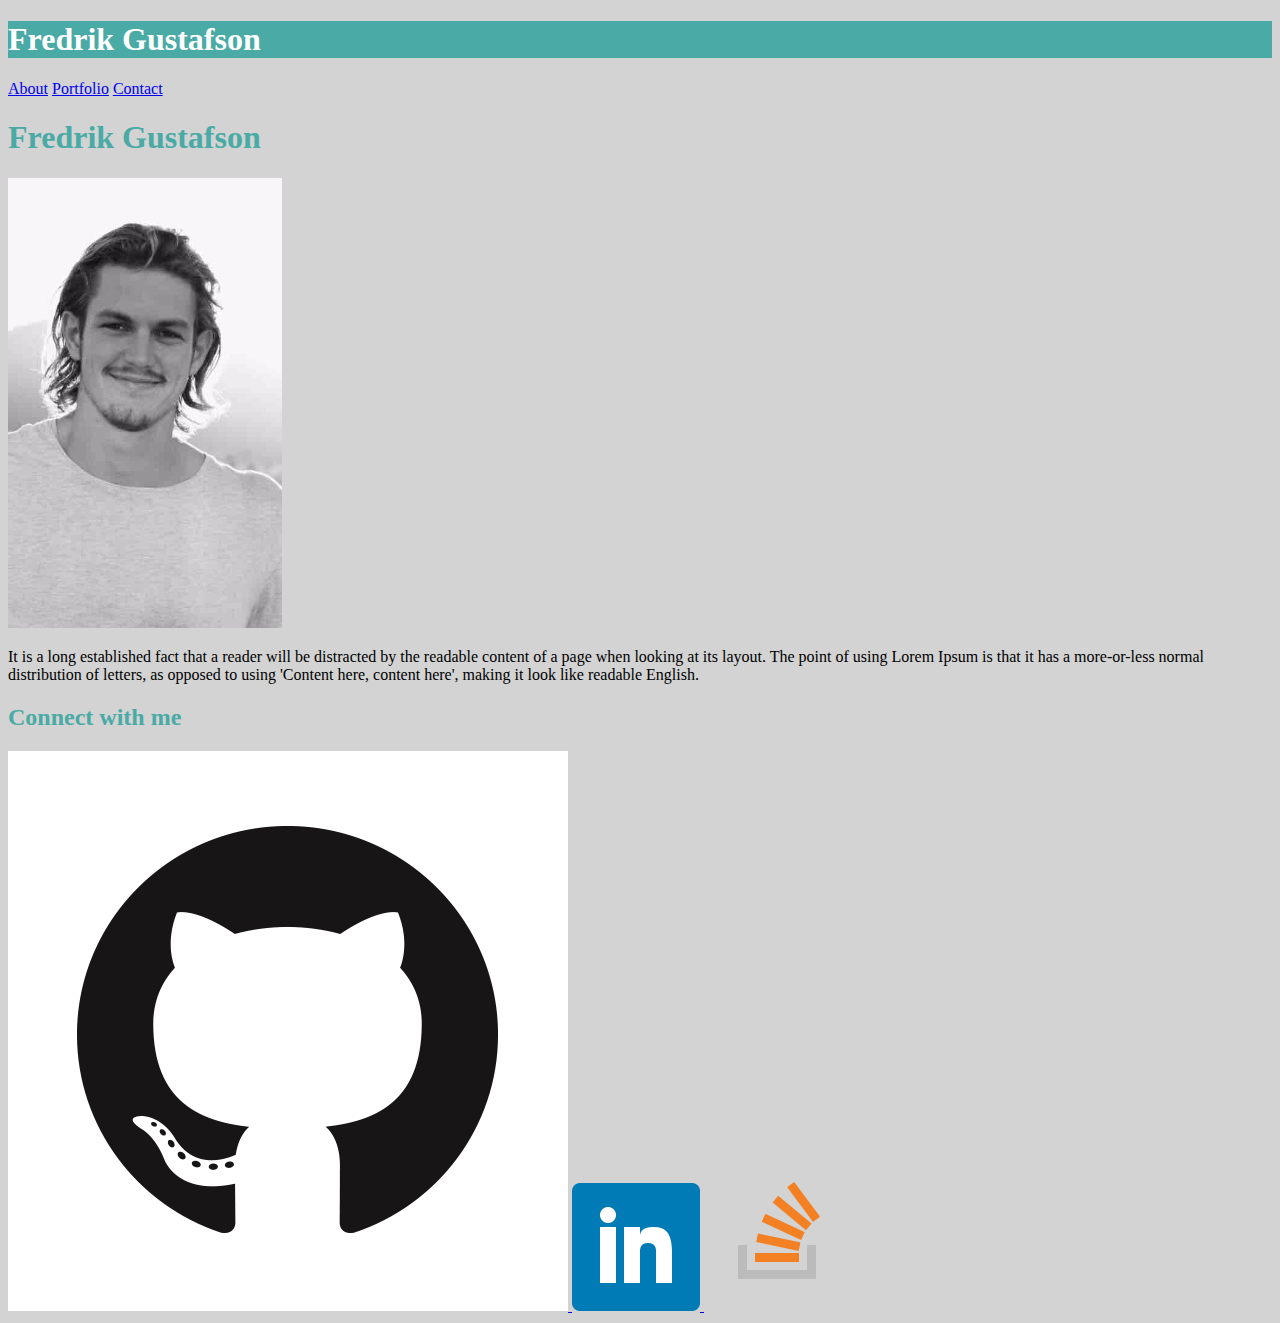
==== index.html @ e0c2f8ce "started to play with css" ====
<!DOCTYPE html>
<html>
    <head>
    <title>About Me</title>
    <link rel="stylesheet" href="assets/css/style.css">
    </head>

<body>

<nav>
   <h1 id="nav">Fredrik Gustafson</h1>
    <a href="#"> About</a>
    <a href="#"> Portfolio</a>
    <a href="#"> Contact</a>
</nav>

    <div class="conatiner">
        <section id="main-section">
            <h1>Fredrik Gustafson</h1>
            <img id="bio-image" src="assets/images/fredrik.png" alt="#">
            <p>It is a long established fact that a reader will be distracted by the readable content of a page when looking at its layout. The point of using Lorem Ipsum is that it has a more-or-less normal distribution of letters, as opposed to using 'Content here, content here', making it look like readable English.</p>
        </section>

        <section id="connect">
            
            <h2>Connect with me</h2>
                <a href="https://github.com/freddegurre" target="blank">
                    <img class="connect-img" src="assets/images/GitHub-Mark.png" alt="Github">
                </a>
                <a href="https://www.linkedin.com/in/fredrik-gustafson-a634b5114/" target="blank">
                <img class="connect-img" src="assets/images/linkedin.png" alt="Linkedin">
                </a>
                <a href="https://stackoverflow.com/users/8981539/fredrik" target="blank">
                <img class="connect-img" src="assets/images/stackOverflow.png" alt="Stack Overflow">
                </a>

        </section>
    </div>

<footer>

</footer>


</body>
</html>
---- assets/css/style.css ----
body{
   background-color: lightgray;
}

h1, h2 {
    color: #4aaaa5;
}

#nav {
    background: #4aaaa5;
    color: white;
}
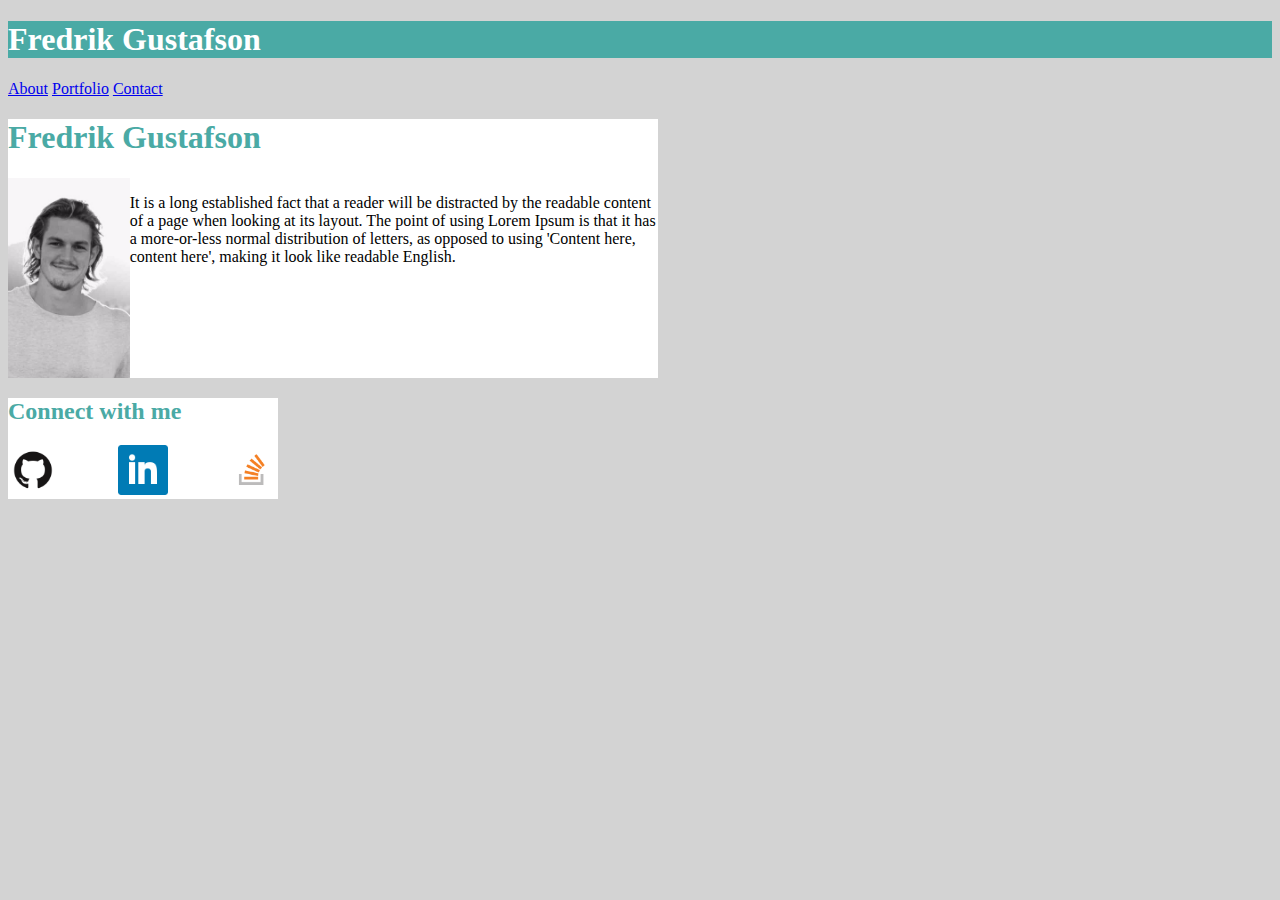
==== commit cf87ffb5: "flexbox in css for main section and connect" ====
--- a/index.html
+++ b/index.html
@@ -17,22 +17,26 @@
     <div class="conatiner">
         <section id="main-section">
             <h1>Fredrik Gustafson</h1>
-            <img id="bio-image" src="assets/images/fredrik.png" alt="#">
-            <p>It is a long established fact that a reader will be distracted by the readable content of a page when looking at its layout. The point of using Lorem Ipsum is that it has a more-or-less normal distribution of letters, as opposed to using 'Content here, content here', making it look like readable English.</p>
+                <div class="flex-parent-main">
+                <img id="bio-image" src="assets/images/fredrik.png" alt="#">
+                <p>It is a long established fact that a reader will be distracted by the readable content of a page when looking at its layout. The point of using Lorem Ipsum is that it has a more-or-less normal distribution of letters, as opposed to using 'Content here, content here', making it look like readable English.</p>
+                </div>
         </section>
 
         <section id="connect">
             
             <h2>Connect with me</h2>
-                <a href="https://github.com/freddegurre" target="blank">
-                    <img class="connect-img" src="assets/images/GitHub-Mark.png" alt="Github">
-                </a>
-                <a href="https://www.linkedin.com/in/fredrik-gustafson-a634b5114/" target="blank">
-                <img class="connect-img" src="assets/images/linkedin.png" alt="Linkedin">
-                </a>
-                <a href="https://stackoverflow.com/users/8981539/fredrik" target="blank">
-                <img class="connect-img" src="assets/images/stackOverflow.png" alt="Stack Overflow">
-                </a>
+                <div class="flex-parent-connect">
+                    <a href="https://github.com/freddegurre" target="blank">
+                        <img class="connect-img" src="assets/images/GitHub-Mark.png" alt="Github">
+                    </a>
+                    <a href="https://www.linkedin.com/in/fredrik-gustafson-a634b5114/" target="blank">
+                    <img class="connect-img" src="assets/images/linkedin.png" alt="Linkedin">
+                    </a>
+                    <a href="https://stackoverflow.com/users/8981539/fredrik" target="blank">
+                    <img class="connect-img" src="assets/images/stackOverflow.png" alt="Stack Overflow">
+                    </a>
+                </div>
 
         </section>
     </div>
--- a/assets/css/style.css
+++ b/assets/css/style.css
@@ -9,4 +9,36 @@
 #nav {
     background: #4aaaa5;
     color: white;
+}
+
+.container {
+    width: 960px;
+}
+
+#main-section {
+    width: 650px;
+    background-color: white;
+}
+
+#connect {
+    width: 270px;
+    background-color: white;
+}
+
+.connect-img{
+    height: 50px;
+    width: 50px;
+}
+
+.flex-parent-connect{
+    display: flex;
+    justify-content: space-between;
+}
+
+.flex-parent-main {
+    display: flex;
+}
+
+#bio-image {
+    height: 200px;
 }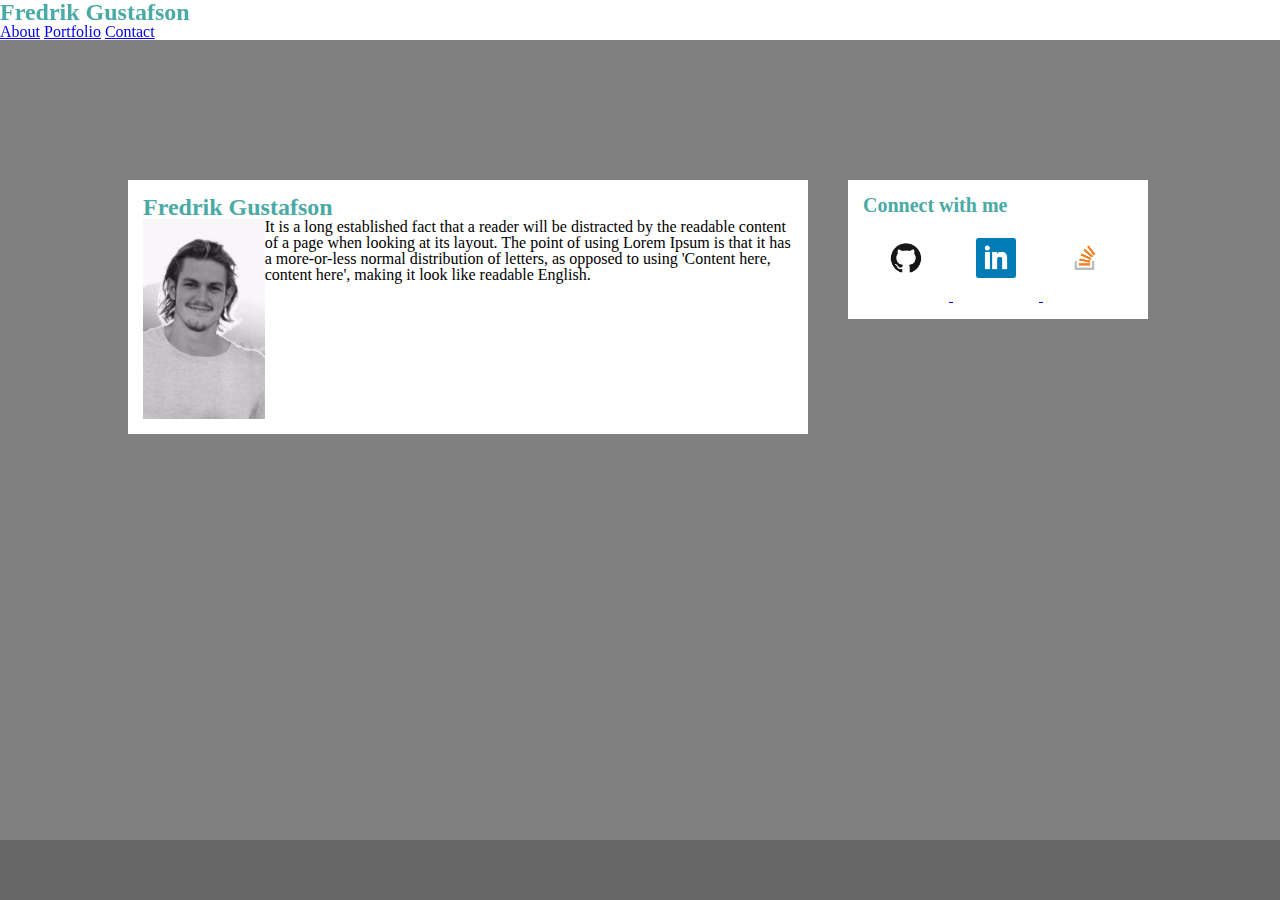
==== commit ec8f703f: "nice styling progress" ====
--- a/index.html
+++ b/index.html
@@ -2,13 +2,15 @@
 <html>
     <head>
     <title>About Me</title>
+    <link rel="stylesheet" href="assets/css/reset.css">
     <link rel="stylesheet" href="assets/css/style.css">
     </head>
 
 <body>
 
 <nav>
-   <h1 id="nav">Fredrik Gustafson</h1>
+    
+   <h1 id="nav-bar">Fredrik Gustafson</h1>
     <a href="#"> About</a>
     <a href="#"> Portfolio</a>
     <a href="#"> Contact</a>
@@ -17,16 +19,14 @@
     <div class="conatiner">
         <section id="main-section">
             <h1>Fredrik Gustafson</h1>
-                <div class="flex-parent-main">
                 <img id="bio-image" src="assets/images/fredrik.png" alt="#">
                 <p>It is a long established fact that a reader will be distracted by the readable content of a page when looking at its layout. The point of using Lorem Ipsum is that it has a more-or-less normal distribution of letters, as opposed to using 'Content here, content here', making it look like readable English.</p>
-                </div>
         </section>
 
         <section id="connect">
             
             <h2>Connect with me</h2>
-                <div class="flex-parent-connect">
+                
                     <a href="https://github.com/freddegurre" target="blank">
                         <img class="connect-img" src="assets/images/GitHub-Mark.png" alt="Github">
                     </a>
@@ -36,7 +36,6 @@
                     <a href="https://stackoverflow.com/users/8981539/fredrik" target="blank">
                     <img class="connect-img" src="assets/images/stackOverflow.png" alt="Stack Overflow">
                     </a>
-                </div>
 
         </section>
     </div>
--- a/assets/css/style.css
+++ b/assets/css/style.css
@@ -1,44 +1,71 @@
-body{
-   background-color: lightgray;
+body {
+    margin: 0px;
+    padding: 0px;
+    background: grey;
+    font-family: Georgia, 'Times New Roman', Times, serif;
+}
+nav{
+    position: fixed;
+    top: 0;
+    width: 100%;
+    background:#ffffff;
 }
 
-h1, h2 {
-    color: #4aaaa5;
+.navigation {
+    text-align: left
 }
 
-#nav {
-    background: #4aaaa5;
-    color: white;
-}
-
-.container {
-    width: 960px;
+.conatiner {
+    width: 1024px;
+    margin: 0 auto;
+    margin-top: 180px;
 }
 
 #main-section {
     width: 650px;
-    background-color: white;
+    background: #ffffff;
+    float: left;
+    margin-right: 40px;
+    padding: 15px;
+
 }
 
 #connect {
     width: 270px;
-    background-color: white;
-}
-
-.connect-img{
-    height: 50px;
-    width: 50px;
-}
-
-.flex-parent-connect{
-    display: flex;
-    justify-content: space-between;
-}
-
-.flex-parent-main {
-    display: flex;
+    background: #ffffff;
+    float: left;
+    padding: 15px;
 }
 
 #bio-image {
     height: 200px;
+    float: left;
+}
+
+.connect-img {
+    height: 40px;
+    width: 40px;
+    margin: 23px;
+}
+
+footer {
+    position: absolute;
+    width: 100%;
+    height: 60px;
+    bottom: 0;
+    background: #666666;
+}
+
+
+
+h1 {
+    color: #4aaaa5;
+    font-size: 24px;
+    font-weight: bold;
+}
+
+h2 {
+    color: #4aaaa5;
+    font-size: 20px;
+    font-weight: bold;
 }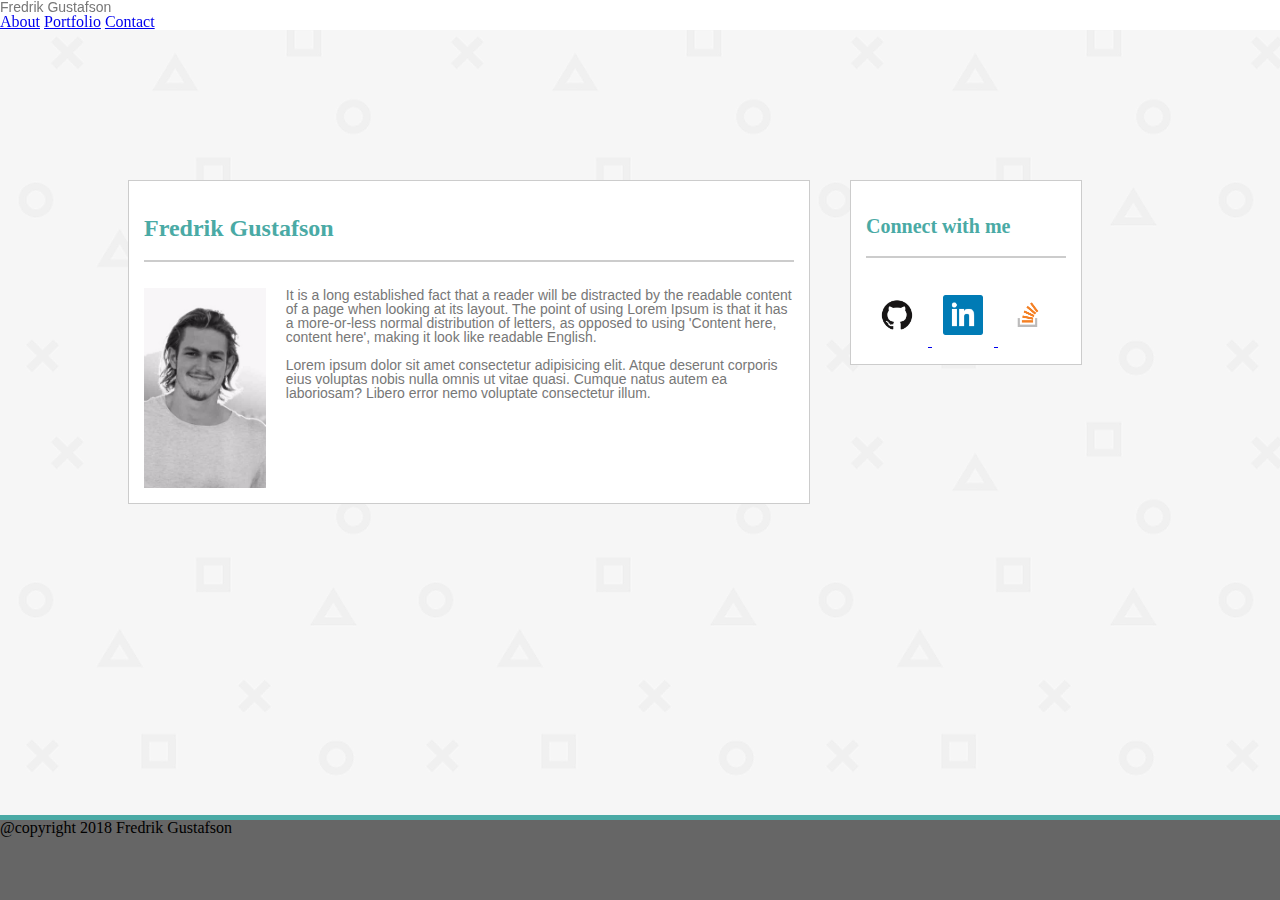
==== commit 659d1fcb: "only navbar and footer missing" ====
--- a/index.html
+++ b/index.html
@@ -10,7 +10,7 @@
 
 <nav>
     
-   <h1 id="nav-bar">Fredrik Gustafson</h1>
+   <p>Fredrik Gustafson</p>
     <a href="#"> About</a>
     <a href="#"> Portfolio</a>
     <a href="#"> Contact</a>
@@ -19,14 +19,19 @@
     <div class="conatiner">
         <section id="main-section">
             <h1>Fredrik Gustafson</h1>
+                <div class="divider"></div>
                 <img id="bio-image" src="assets/images/fredrik.png" alt="#">
-                <p>It is a long established fact that a reader will be distracted by the readable content of a page when looking at its layout. The point of using Lorem Ipsum is that it has a more-or-less normal distribution of letters, as opposed to using 'Content here, content here', making it look like readable English.</p>
+                <p>It is a long established fact that a reader will be distracted by the readable content of a page when looking at its layout. 
+                    The point of using Lorem Ipsum is that it has a more-or-less normal distribution of letters, as opposed to using 'Content here, content here', making it look like readable English.
+                    <br>
+                    <br>
+                    Lorem ipsum dolor sit amet consectetur adipisicing elit. Atque deserunt corporis eius voluptas nobis nulla omnis ut vitae quasi. Cumque natus autem ea laboriosam? Libero error nemo voluptate consectetur illum.</p>
         </section>
 
         <section id="connect">
             
             <h2>Connect with me</h2>
-                
+            <div class="divider"></div>
                     <a href="https://github.com/freddegurre" target="blank">
                         <img class="connect-img" src="assets/images/GitHub-Mark.png" alt="Github">
                     </a>
@@ -41,7 +46,7 @@
     </div>
 
 <footer>
-
+    @copyright 2018 Fredrik Gustafson
 </footer>
 
 
--- a/assets/css/style.css
+++ b/assets/css/style.css
@@ -1,7 +1,7 @@
 body {
     margin: 0px;
     padding: 0px;
-    background: grey;
+    background-image: url(../images/playstation-pattern.png);
     font-family: Georgia, 'Times New Roman', Times, serif;
 }
 nav{
@@ -27,39 +27,64 @@
     float: left;
     margin-right: 40px;
     padding: 15px;
+    border-color: #cccccc;
+    border-style: solid;
+    border-width: 1px;
 
 }
 
 #connect {
-    width: 270px;
+    width: 200px;
     background: #ffffff;
     float: left;
     padding: 15px;
+    border-color: #cccccc;
+    border-style: solid;
+    border-width: 1px;
 }
 
 #bio-image {
     height: 200px;
     float: left;
+    margin-right: 20px;
 }
 
 .connect-img {
     height: 40px;
     width: 40px;
-    margin: 23px;
+    margin: 11px;
 }
 
 footer {
     position: absolute;
     width: 100%;
-    height: 60px;
+    height: 80px;
     bottom: 0;
     background: #666666;
+    border-top: 5px;
+    border-color: #4aaaa5;
+    border-style: solid;
+
 }
 
+.divider {
+    height: 2px;
+    background-color: #cccccc;
+    margin-bottom: 26px;   
+}
 
 
 h1 {
     color: #4aaaa5;
+    font-size: 24px;
+    font-weight: bold;
+    padding-top: 20px;
+    padding-bottom: 20px;
+}
+
+#nav-text {
+    background-color: #4aaaa5;
+    color: #cccccc;
     font-size: 24px;
     font-weight: bold;
 }
@@ -68,4 +93,14 @@
     color: #4aaaa5;
     font-size: 20px;
     font-weight: bold;
+    padding-top: 20px;
+    padding-bottom: 20px;
+}
+
+p {
+    font-family: 'Arial', 'Helvetica Neue', Helvetica, sans-serif;
+    color: #777777;
+    font-weight: lighter;
+    font-size: 14px;
+
 }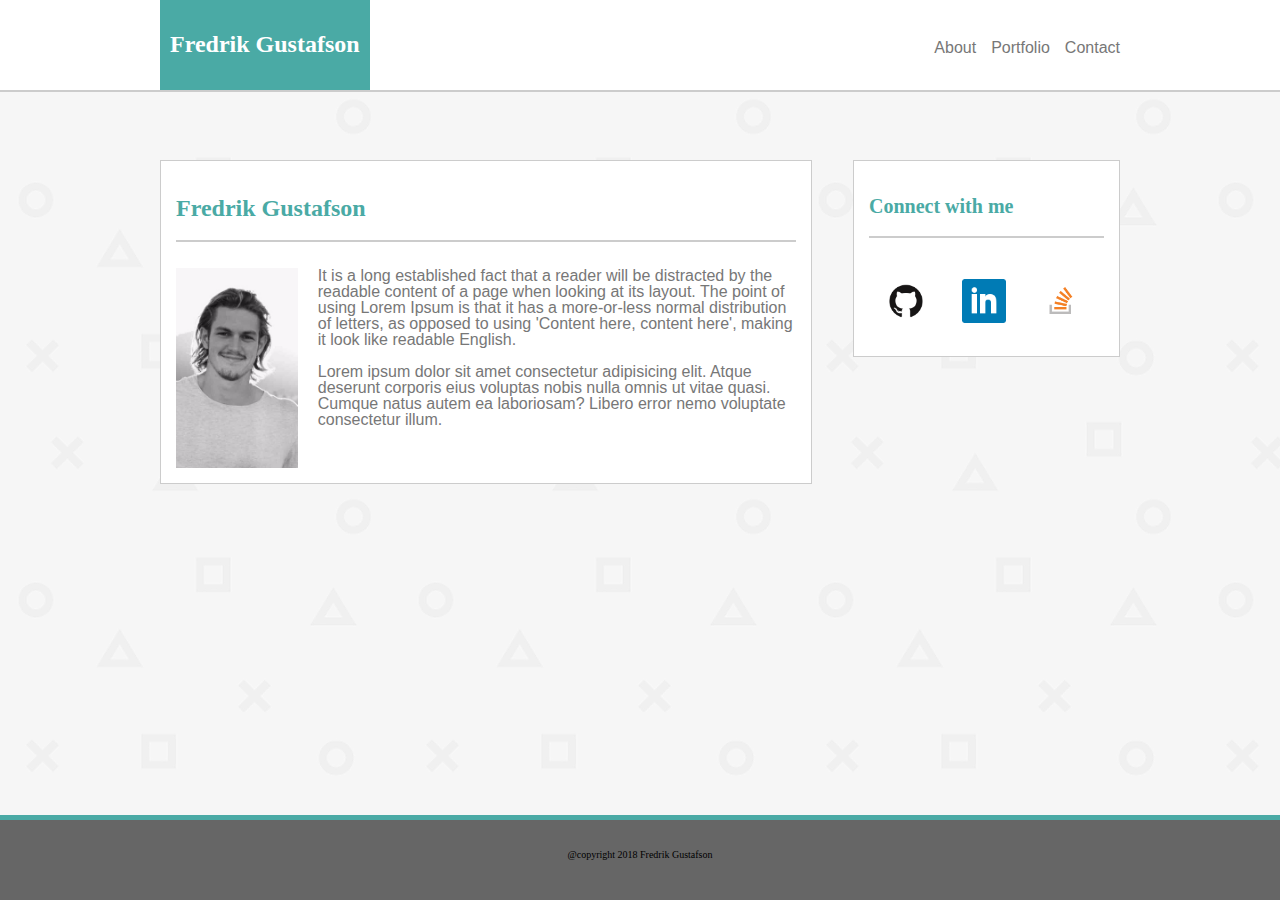
==== commit f5ea43a5: "almost finishedgit statusgit status" ====
--- a/index.html
+++ b/index.html
@@ -1,54 +1,79 @@
 <!DOCTYPE html>
 <html>
-    <head>
+
+<head>
     <title>About Me</title>
+    <!-- Link to stylesheet reset to clear styles from al browsers -->
     <link rel="stylesheet" href="assets/css/reset.css">
+    <!-- Link to stylesheet -->
     <link rel="stylesheet" href="assets/css/style.css">
-    </head>
+</head>
 
 <body>
+    <!-- header and nav section -->
+    <header>
+        <nav>
+            <div class="nav-cointainer">
+                <div class="logo">
+                    <h1 id="white">Fredrik Gustafson</h1>
+                </div>
 
-<nav>
-    
-   <p>Fredrik Gustafson</p>
-    <a href="#"> About</a>
-    <a href="#"> Portfolio</a>
-    <a href="#"> Contact</a>
-</nav>
+                <div class="nav-bar">
+                    <ul>
+                        <li>
+                            <a href="index.html"> About</a>
+                        </li>
+                        <li>
+                            <a href="portfolio.html"> Portfolio</a>
+                        </li>
+                        <li>
+                            <a href="contact.html"> Contact</a>
+                        </li>
+                    </ul>
+                </div>
+            </div>
+        </nav>
+    </header>
+    <!-- a try to center the "container" vertically but with no luck :( <div class="super-container"> -->
+        <div class="container">
+            <section class="main-section">  
+                <div class="padding">
+                    <h1>Fredrik Gustafson</h1>
+                    <div class="divider"></div>
+                    <img id="bio-image" src="assets/images/fredrik.png" alt="Picture of fredrik">
+                    <p>It is a long established fact that a reader will be distracted by the readable content of a page when
+                        looking at its layout. The point of using Lorem Ipsum is that it has a more-or-less normal distribution
+                        of letters, as opposed to using 'Content here, content here', making it look like readable English.
+                        <br>
+                        <br> Lorem ipsum dolor sit amet consectetur adipisicing elit. Atque deserunt corporis eius voluptas nobis
+                        nulla omnis ut vitae quasi. Cumque natus autem ea laboriosam? Libero error nemo voluptate consectetur
+                        illum.</p>
+                </div>
+            </section>
 
-    <div class="conatiner">
-        <section id="main-section">
-            <h1>Fredrik Gustafson</h1>
-                <div class="divider"></div>
-                <img id="bio-image" src="assets/images/fredrik.png" alt="#">
-                <p>It is a long established fact that a reader will be distracted by the readable content of a page when looking at its layout. 
-                    The point of using Lorem Ipsum is that it has a more-or-less normal distribution of letters, as opposed to using 'Content here, content here', making it look like readable English.
-                    <br>
-                    <br>
-                    Lorem ipsum dolor sit amet consectetur adipisicing elit. Atque deserunt corporis eius voluptas nobis nulla omnis ut vitae quasi. Cumque natus autem ea laboriosam? Libero error nemo voluptate consectetur illum.</p>
-        </section>
-
-        <section id="connect">
-            
-            <h2>Connect with me</h2>
-            <div class="divider"></div>
+            <section class="connect">
+                <div class="padding">
+                    <h2>Connect with me</h2>
+                    <div class="divider"></div>
                     <a href="https://github.com/freddegurre" target="blank">
                         <img class="connect-img" src="assets/images/GitHub-Mark.png" alt="Github">
                     </a>
                     <a href="https://www.linkedin.com/in/fredrik-gustafson-a634b5114/" target="blank">
-                    <img class="connect-img" src="assets/images/linkedin.png" alt="Linkedin">
+                        <img class="connect-img" src="assets/images/linkedin.png" alt="Linkedin">
                     </a>
                     <a href="https://stackoverflow.com/users/8981539/fredrik" target="blank">
-                    <img class="connect-img" src="assets/images/stackOverflow.png" alt="Stack Overflow">
+                        <img class="connect-img" src="assets/images/stackOverflow.png" alt="Stack Overflow">
                     </a>
+                </div>
+            </section>
+        </div>
+   <!-- </div> -->
 
-        </section>
-    </div>
-
-<footer>
-    @copyright 2018 Fredrik Gustafson
-</footer>
+    <footer>
+        <P id="footer"></P>@copyright 2018 Fredrik Gustafson
+    </footer>
 
 
 </body>
+
 </html>--- a/assets/css/style.css
+++ b/assets/css/style.css
@@ -4,57 +4,197 @@
     background-image: url(../images/playstation-pattern.png);
     font-family: Georgia, 'Times New Roman', Times, serif;
 }
+
+/* styling for header and navbar*/
 nav{
     position: fixed;
     top: 0;
     width: 100%;
+    height: 90px;
     background:#ffffff;
-}
-
-.navigation {
-    text-align: left
-}
-
-.conatiner {
-    width: 1024px;
+    border-bottom: 2px;
+    border-color: #cccccc;
+    border-style: solid;
+}
+
+.nav-cointainer {
+    width: 960px;
     margin: 0 auto;
-    margin-top: 180px;
-}
-
-#main-section {
+}
+
+.logo {
+    display: inline-block;
+    background:#4aaaa5;
+    float: left;
+    padding-left: 10px;
+    padding-right: 10px;
+    color: white;
+    height: 90px;
+}
+
+/*nav items*/
+.nav-bar {
+    float: right;
+}
+
+li {
+    list-style: none;
+    float: left;
+    margin-left: 15px;
+    padding-top: 40px;
+    color: #cccccc;
+    font-family: 'Arial', 'Helvetica Neue', Helvetica, sans-serif;
+    font-size: 16px;
+}
+
+a {
+    text-decoration: none;
+    color: #777777;
+}
+a:visited {
+    color:#777777;
+  }
+
+li:hover {
+    font-size: 18px;
+}
+
+/* the container works as the relative parent for the
+main section and connect section blocks whos 
+possitions are absolute to the container*/
+
+.container {
+    position: relative;
+    width: 960px;
+    margin: 0 auto;
+    margin-top: 160px;
+}
+
+/* the main section it includes, about me, protfolio & contact*/
+.main-section {
+    position: absolute;
+    left: 0;
     width: 650px;
     background: #ffffff;
-    float: left;
-    margin-right: 40px;
-    padding: 15px;
     border-color: #cccccc;
     border-style: solid;
     border-width: 1px;
 
-}
-
-#connect {
-    width: 200px;
-    background: #ffffff;
-    float: left;
-    padding: 15px;
-    border-color: #cccccc;
-    border-style: solid;
-    border-width: 1px;
 }
 
 #bio-image {
     height: 200px;
     float: left;
     margin-right: 20px;
+    margin-bottom: 15px; 
+}
+
+/* structure for my proftfolio inside the main-section container*/
+.flexparent-portfolio {
+    display: flex;
+    justify-content: space-around;
+}
+
+.portfolio-item {
+    height: 200px;
+    width: 250px;
+    background: lightgray;
+}
+
+.project-name {
+    height: 40px;
+    width: 100%;
+    background-color: #4aaaa5;
+    margin-top: 115px;
+    padding-top: 20px;
+    text-align: center;
+    color: white;
+    font-family: 'Arial', 'Helvetica Neue', Helvetica, sans-serif;
+}
+
+/* Contact me form styling, al whitin main-section */
+
+input {
+    width: 99%;
+    height: 25px;
+    margin-bottom: 20px;
+    margin-top: 5px;
+}
+
+input:hover {
+    border-style: solid;
+    border-color: #4aaaa5;
+    border-width: 2px;
+}
+
+
+textarea {
+    width: 99%;
+    height: 150px;
+    margin-top: 5px;
+}
+
+textarea:hover {
+    border-style: solid;
+    border-color: #4aaaa5;
+    border-width: 2px;
+}
+
+
+.submit {
+    height: 30px;
+    background: #4aaaa5;
+    color:white;
+    padding-left: 10px;
+    padding-right: 10px;
+    font-size: 16px;
+    margin-top: 5px;
+}
+
+.submit:hover { 
+    background: tomato;
+}
+
+/*connect is shown on al three pages, with linkes to my accounts */
+.connect {
+    position: absolute;
+    right: 0;
+    width: 265px;
+    background: #ffffff;
+    padding: 0px;
+    border-color: #cccccc;
+    border-style: solid;
+    border-width: 1px;
+}
+
+.padding {
+    padding: 15px;
+}
+
+.divider {
+    height: 2px;
+    background-color: #cccccc;
+    margin-bottom: 26px;   
 }
 
 .connect-img {
     height: 40px;
-    width: 40px;
     margin: 11px;
-}
-
+    height: 44px;
+    margin: 15px;
+}
+
+.connect-img:hover {
+    height: 48px;
+    width: 48px;
+
+}
+
+
+
+
+
+/* footer */
 footer {
     position: absolute;
     width: 100%;
@@ -64,15 +204,13 @@
     border-top: 5px;
     border-color: #4aaaa5;
     border-style: solid;
-
-}
-
-.divider {
-    height: 2px;
-    background-color: #cccccc;
-    margin-bottom: 26px;   
-}
-
+    text-align: center;
+    font-size: 10px;
+    font-family: Arial', 'Helvetica Neue', Helvetica, sans-serif;
+}
+
+
+/*fonts and text styles*/
 
 h1 {
     color: #4aaaa5;
@@ -81,12 +219,9 @@
     padding-top: 20px;
     padding-bottom: 20px;
 }
-
-#nav-text {
-    background-color: #4aaaa5;
-    color: #cccccc;
-    font-size: 24px;
-    font-weight: bold;
+#white {
+    color: white;
+    padding-top: 32px;
 }
 
 h2 {
@@ -101,6 +236,11 @@
     font-family: 'Arial', 'Helvetica Neue', Helvetica, sans-serif;
     color: #777777;
     font-weight: lighter;
-    font-size: 14px;
-
-}+    font-size: 16px;
+}
+
+#footer {
+    font-size: 5px;
+    color: steelblue;
+    margin-top: 30px;
+}
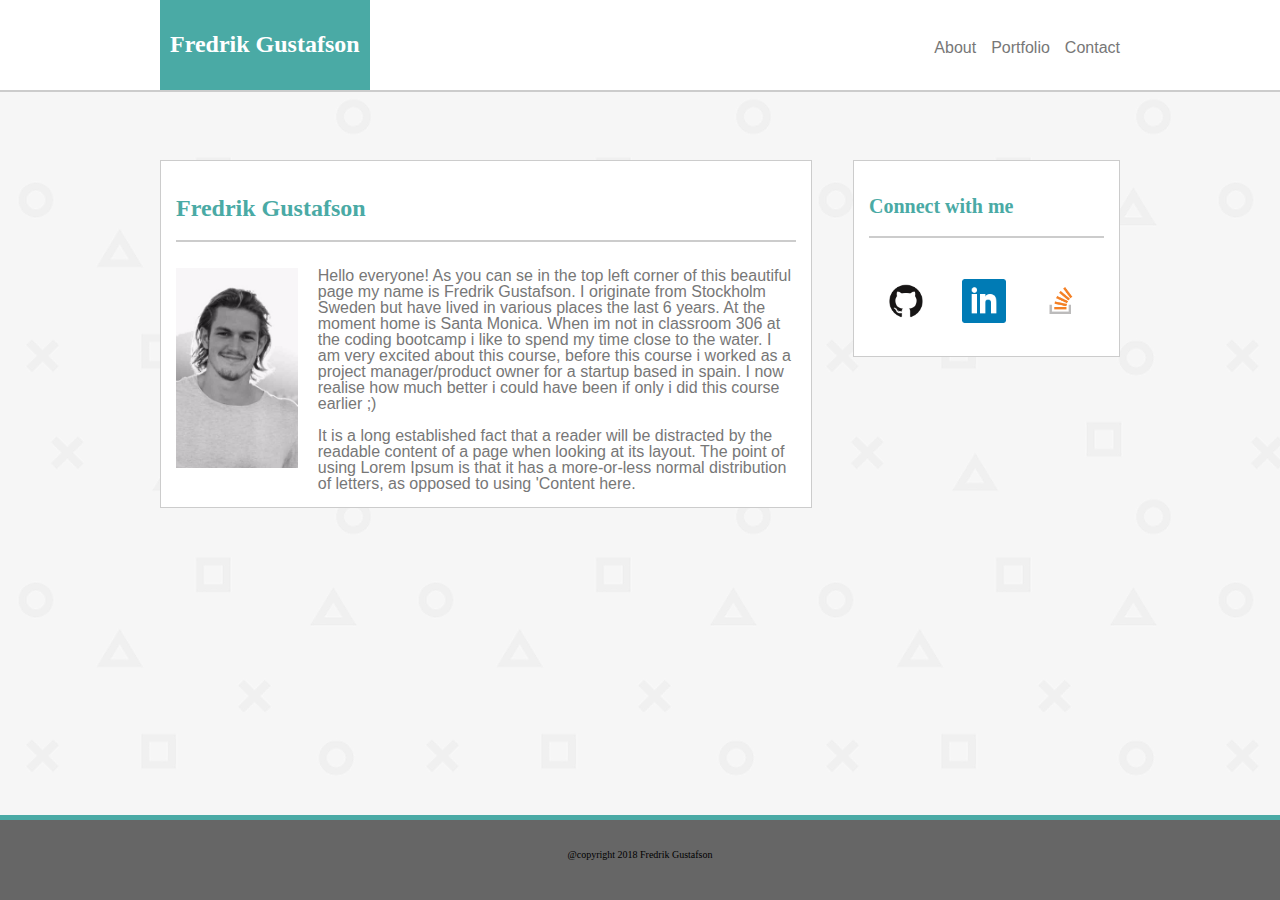
==== commit 6a77664b: "last push i hope" ====
--- a/index.html
+++ b/index.html
@@ -41,13 +41,15 @@
                     <h1>Fredrik Gustafson</h1>
                     <div class="divider"></div>
                     <img id="bio-image" src="assets/images/fredrik.png" alt="Picture of fredrik">
-                    <p>It is a long established fact that a reader will be distracted by the readable content of a page when
+                    <p>Hello everyone! As you can se in the top left corner of this beautiful page my name is Fredrik Gustafson. 
+                        I originate from Stockholm Sweden but have lived in various places the last 6 years. At the moment home is
+                        Santa Monica. When im not in classroom 306 at the coding bootcamp i like to spend my time close to the water. 
+                        I am very excited about this course, before this course i worked as a project manager/product owner for a startup 
+                        based in spain. I now realise how much better i could have been if only i did this course earlier ;)  
+                        <br>
+                        <br> It is a long established fact that a reader will be distracted by the readable content of a page when
                         looking at its layout. The point of using Lorem Ipsum is that it has a more-or-less normal distribution
-                        of letters, as opposed to using 'Content here, content here', making it look like readable English.
-                        <br>
-                        <br> Lorem ipsum dolor sit amet consectetur adipisicing elit. Atque deserunt corporis eius voluptas nobis
-                        nulla omnis ut vitae quasi. Cumque natus autem ea laboriosam? Libero error nemo voluptate consectetur
-                        illum.</p>
+                        of letters, as opposed to using 'Content here.</p>
                 </div>
             </section>
 
